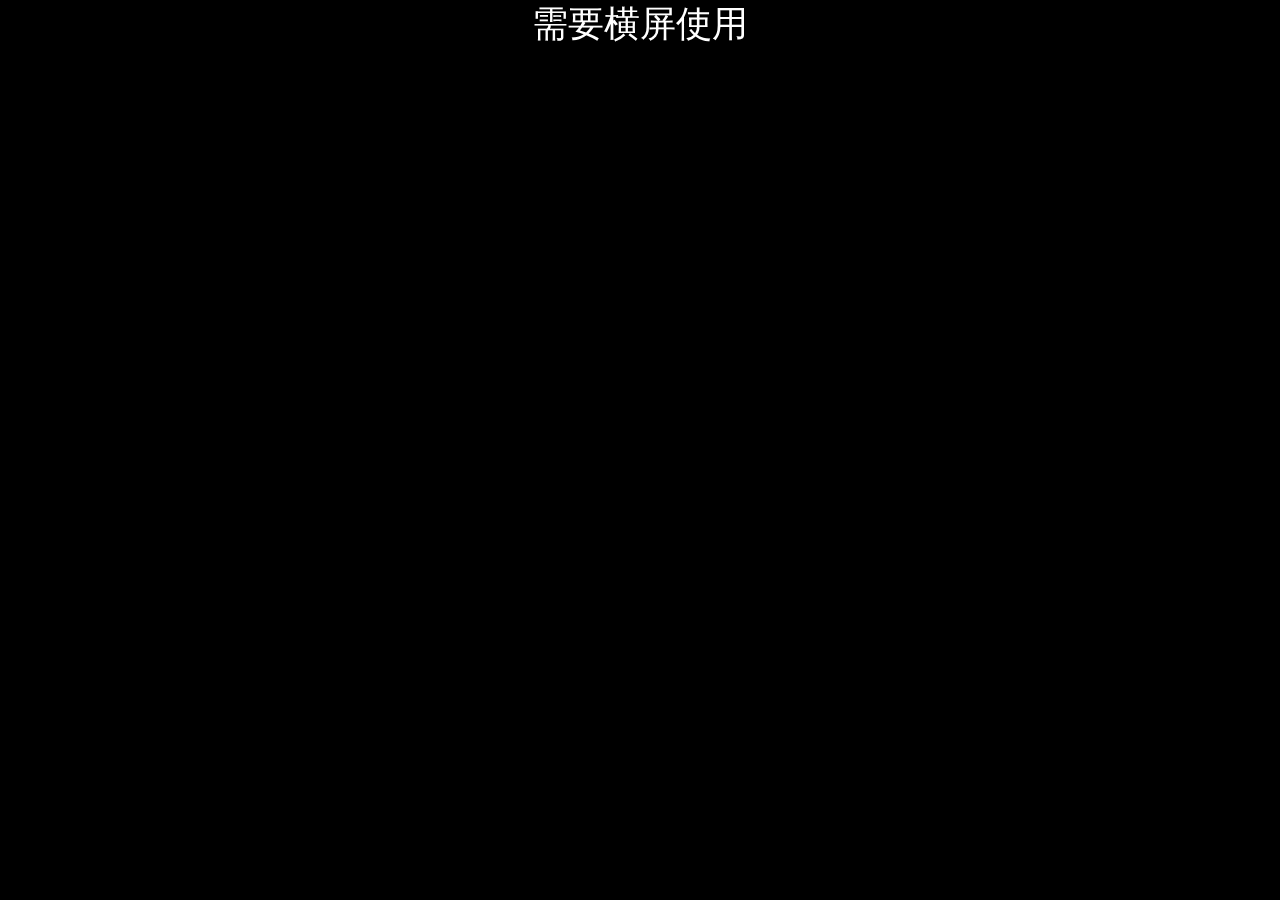
==== static/index.html @ 7703464e "first upload" ====
<!DOCTYPE html>
<html>

	<head>
		<meta charset="utf-8">
		<meta name="viewport" content="initial-scale=1.0, maximum-scale=1.0, user-scalable=no" />
		<link rel="stylesheet" href="css/Button.css" />
		<link rel="stylesheet" href="css/MyButton.css" />
		<script src="https://apps.bdimg.com/libs/jquery/2.1.4/jquery.min.js"></script>
		<title></title>
		<script type="text/javascript" charset="utf-8">
			window.onresize = function() {

				if(document.body.clientWidth < document.body.clientHeight) {
					$("#display").css("display", "none");
					$("#alarm").css("display", "block");

				} else {
					$("#display").css("display", "block");
					$("#alarm").css("display", "none");

				}
				$(".back").css("width",window.innerWidth.toString()+"px").css("height",window.innerHeight.toString()+"px");

			}

			function toggleFullScreen() {
				if(!document.fullscreenElement && // alternative standard method  
					!document.mozFullScreenElement && !document.webkitFullscreenElement) { // current working methods  
					if(document.documentElement.requestFullscreen) {
						document.documentElement.requestFullscreen();
					} else if(document.documentElement.mozRequestFullScreen) {
						document.documentElement.mozRequestFullScreen();
					} else if(document.documentElement.webkitRequestFullscreen) {
						document.documentElement.webkitRequestFullscreen(Element.ALLOW_KEYBOARD_INPUT);
					}
				} else {
					if(document.cancelFullScreen) {
						document.cancelFullScreen();
					} else if(document.mozCancelFullScreen) {
						document.mozCancelFullScreen();
					} else if(document.webkitCancelFullScreen) {
						document.webkitCancelFullScreen();
					}
				}
			}
			window.onload = function() {
				//    		document.getElementById("display").ontouchstart=function(event){
				////    			console.log(event.touches);
				//				document.getElementById("display").textContent="";
				//    			for(var i=0;i<event.touches.length;i++){
				//    				var touch=event.touches[i];
				//    				var show="x:"+touch.clientX.toString()+" y:"+touch.clientY.toString();
				//    				document.getElementById("display").textContent+=show+"\n";
				//    				console.log(show);
				//    			}
				//    			console.log("");
				//    		};
				window.onresize();
				var btns = document.getElementsByClassName("dirBtn");
				for(var i = 0; i < btns.length; i++) {
					btns[i].ontouchstart = function() {
						$(this).addClass("dirBtnPressed");
						onStartTouchDirBtn($(this).attr("comm"));
					}

					btns[i].ontouchend = function() {
						$(this).removeClass("dirBtnPressed");
						onEndTouchDirBtn($(this).attr("comm"))
					}
				}
				$(".fullScreenBtn").click(function() {
					if($(this).hasClass("cancelfullScreenBtn")) {
						if(document.cancelFullScreen) {
							document.cancelFullScreen();
						} else if(document.mozCancelFullScreen) {
							document.mozCancelFullScreen();
						} else if(document.webkitCancelFullScreen) {
							document.webkitCancelFullScreen();
						}
						$(this).removeClass("cancelfullScreenBtn");
					} else {
						if(document.documentElement.requestFullscreen) {
							document.documentElement.requestFullscreen();
						} else if(document.documentElement.mozRequestFullScreen) {
							document.documentElement.mozRequestFullScreen();
						} else if(document.documentElement.webkitRequestFullscreen) {
							document.documentElement.webkitRequestFullscreen(Element.ALLOW_KEYBOARD_INPUT);
						}
						$(this).addClass("cancelfullScreenBtn");
					}

				});
				$(".back").dblclick(function() {
					toggleFullScreen();
				});

			}

			function onStartTouchDirBtn(comm) {
				console.log(comm);
				$.get("../command?comm=SetDir&val=" + comm, function(data, status) {
					if(data != "success") {
						alert("指令发送失败")
					}
				});
			}
			function onEndTouchDirBtn(comm) {
				console.log(comm);
				$.get("../command?comm=ReleaseDir&val=" + comm, function(data, status) {
					if(data != "success") {
						alert("指令发送失败")
					}
				});
			}
		</script>
	</head>
	<!---->

	<body class="fullScreen" style="background-color: black;" oncontextmenu='return false' ondragstart='return false' onselectstart='return false' oncopy='document.selection.empty()' onbeforecopy='return false' onmouseup='document.selection.empty()'>

		<div class="fullScreen" style="background-color: black;color: white;padding: 0; display: none;" id="display">
			<img class="back" src="../ImgRaw" />
			<!--<a class="button button-caution button-pill button-jumbo" id="btn1">Go</a>
	<a class="button button-caution button-pill button-jumbo" id="btn2">Go</a>-->
			<span class="dirBtn dirBtnUp" comm="forward"></span>
			<span class="dirBtn dirBtnDown" comm="left"></span>
			<span class="dirBtn dirBtnLeft" comm="downward"></span>
			<span class="dirBtn dirBtnRight" comm="right"></span>
			<span class="fullScreenBtn"></span>
			<div id="show"></div>
		</div>
		<div class="fullScreen" style="font-size: 36px;color: white;text-align: center;" id="alarm">
			<span style="margin: 40% 0%;">
		需要横屏使用
	</span>
		</div>
	</body>

</html>
---- static/css/MyButton.css ----
span.dirBtn{
	position: fixed;
	width: 14%;
	height: 16%;

	background-image: url(../img/DirKey.png);
	background-repeat-y:no-repeat;
	background-repeat-x:no-repeat;
	background-size:100% 100%;
	border-style: none;
}
span.dirBtnUp{
	bottom: 25%;
	left: 10%;
}
span.dirBtnDown{
	bottom: 5%;
	left: 10%;
	transform: rotate(180deg);
}

span.dirBtnLeft{
	bottom: 12%;
	right: 20%;
	transform: rotate(-90deg);
}
span.dirBtnRight{
	bottom: 12%;
	right: 10%;
	transform: rotate(90deg);
}
span.dirBtnPressed{
	background-image: url(../img/DirKeyPressed.png);
}
span.fullScreenBtn{
	position: fixed;
	left: 10px;
	top: 10px;
	width: 8%;
	height: 8%;
	padding: 0;
	margin: 0;
	
	background-repeat-y:no-repeat;
	background-repeat-x:no-repeat;
	background-repeat:no-repeat;
	background-size:contain;
	background-image: url(../img/FullScreen.png);
}
span.cancelfullScreenBtn{

	background-image: url(../img/CancelFullScreen.png);
}
.fullScreen{
	position: fixed; 
	top: 0; 
	left: 0; 
	right: 0; 
	bottom: 0;
}
img.back{
	position:fixed;
	top: 0; 
	left: 0; 
	right: 0; 
	bottom: 0;
	background-repeat-y:no-repeat;
	background-repeat-x:no-repeat;
	background-size: auto;
}
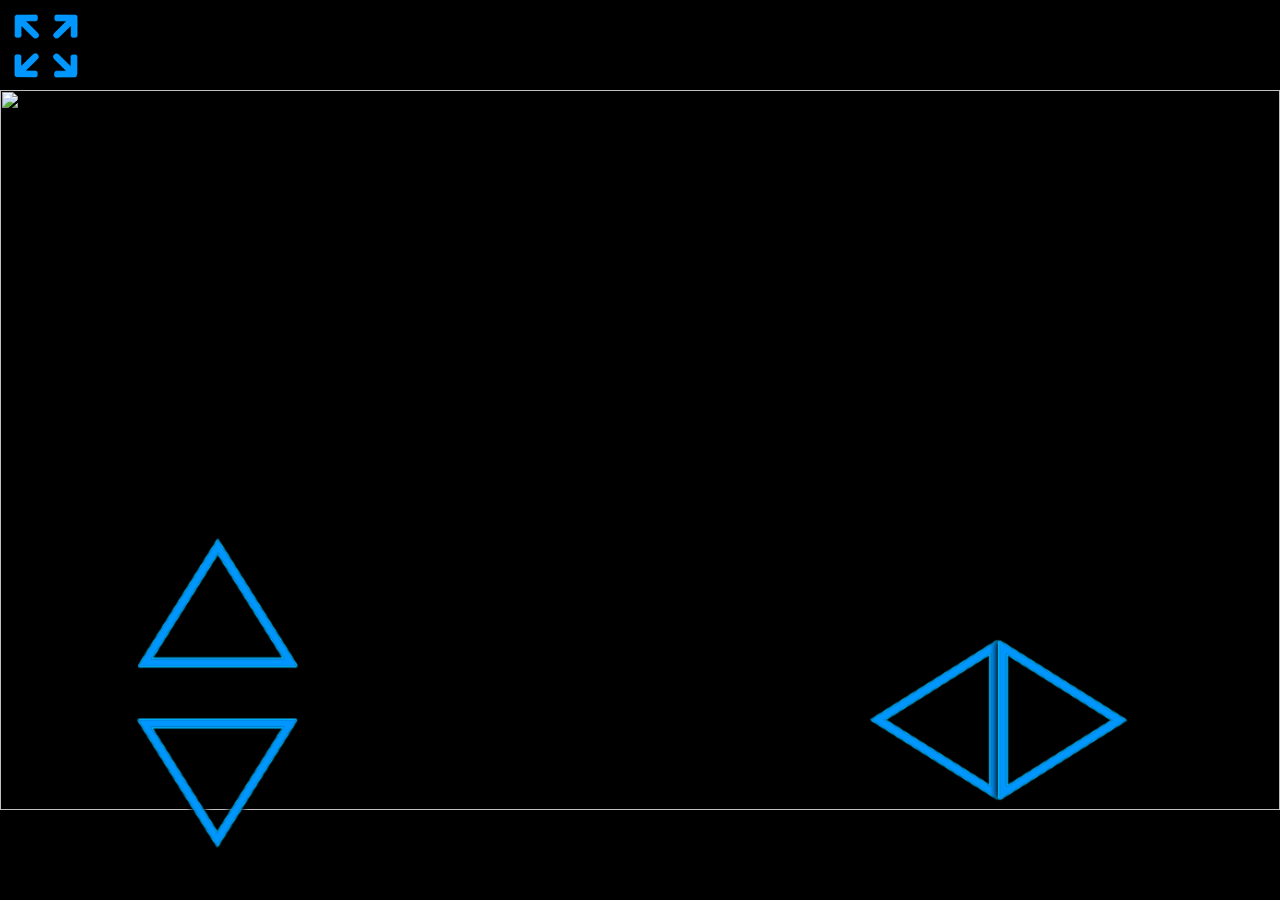
==== commit cadb1313: "bug fix" ====
--- a/static/index.html
+++ b/static/index.html
@@ -5,8 +5,8 @@
 		<meta charset="utf-8">
 		<meta name="viewport" content="initial-scale=1.0, maximum-scale=1.0, user-scalable=no" />
 		<link rel="stylesheet" href="css/Button.css" />
-		<link rel="stylesheet" href="css/MyButton.css" />
-		<script src="https://apps.bdimg.com/libs/jquery/2.1.4/jquery.min.js"></script>
+		<link rel="stylesheet" href="css/index.css" />
+		<script src="js/jquery.min.js"></script>
 		<title></title>
 		<script type="text/javascript" charset="utf-8">
 			window.onresize = function() {
@@ -20,7 +20,14 @@
 					$("#alarm").css("display", "none");
 
 				}
-				$(".back").css("width",window.innerWidth.toString()+"px").css("height",window.innerHeight.toString()+"px");
+				var height=window.innerHeight;
+				var width=height*16/9;
+				if(window.innerWidth<window.innerHeight*16/9){
+					width=window.innerWidth;
+					height=width*9/16;
+				}
+				var left=(window.innerWidth-width)/2,top=(window.innerHeight-height)/2;
+				$(".back").css("width",width.toString()+"px").css("height",height.toString()+"px").css("left",left.toString()+"px").css("top",top.toString()+"px");
 
 			}
 
@@ -88,6 +95,8 @@
 							document.documentElement.webkitRequestFullscreen(Element.ALLOW_KEYBOARD_INPUT);
 						}
 						$(this).addClass("cancelfullScreenBtn");
+						// setTimeout(function(){ window.onresize(); }, 1000);
+						
 					}
 
 				});
@@ -124,8 +133,8 @@
 			<!--<a class="button button-caution button-pill button-jumbo" id="btn1">Go</a>
 	<a class="button button-caution button-pill button-jumbo" id="btn2">Go</a>-->
 			<span class="dirBtn dirBtnUp" comm="forward"></span>
-			<span class="dirBtn dirBtnDown" comm="left"></span>
-			<span class="dirBtn dirBtnLeft" comm="downward"></span>
+			<span class="dirBtn dirBtnDown" comm="downward"></span>
+			<span class="dirBtn dirBtnLeft" comm="left"></span>
 			<span class="dirBtn dirBtnRight" comm="right"></span>
 			<span class="fullScreenBtn"></span>
 			<div id="show"></div>
--- a/static/css/index.css
+++ b/static/css/index.css
@@ -0,0 +1,70 @@
+span.dirBtn{
+	position: fixed;
+	width: 14%;
+	height: 16%;
+
+	background-image: url(../img/DirKey.png);
+	background-repeat-y:no-repeat;
+	background-repeat-x:no-repeat;
+	background-size:100% 100%;
+	border-style: none;
+}
+span.dirBtnUp{
+	bottom: 25%;
+	left: 10%;
+}
+span.dirBtnDown{
+	bottom: 5%;
+	left: 10%;
+	transform: rotate(180deg);
+}
+
+span.dirBtnLeft{
+	bottom: 12%;
+	right: 20%;
+	transform: rotate(-90deg);
+}
+span.dirBtnRight{
+	bottom: 12%;
+	right: 10%;
+	transform: rotate(90deg);
+}
+span.dirBtnPressed{
+	background-image: url(../img/DirKeyPressed.png);
+}
+span.fullScreenBtn{
+	position: fixed;
+	left: 10px;
+	top: 10px;
+	width: 8%;
+	height: 8%;
+	padding: 0;
+	margin: 0;
+	
+	background-repeat-y:no-repeat;
+	background-repeat-x:no-repeat;
+	background-repeat:no-repeat;
+	background-size:contain;
+	background-image: url(../img/FullScreen.png);
+}
+span.cancelfullScreenBtn{
+
+	background-image: url(../img/CancelFullScreen.png);
+}
+.fullScreen{
+	position: fixed; 
+	top: 0; 
+	left: 0; 
+	right: 0; 
+	bottom: 0;
+}
+img.back{
+	position:fixed;
+	top: 0; 
+	left: 0; 
+	right: 0; 
+	bottom: 0;
+	background-repeat-y:no-repeat;
+	background-repeat-x:no-repeat;
+	background-size: auto;
+}
